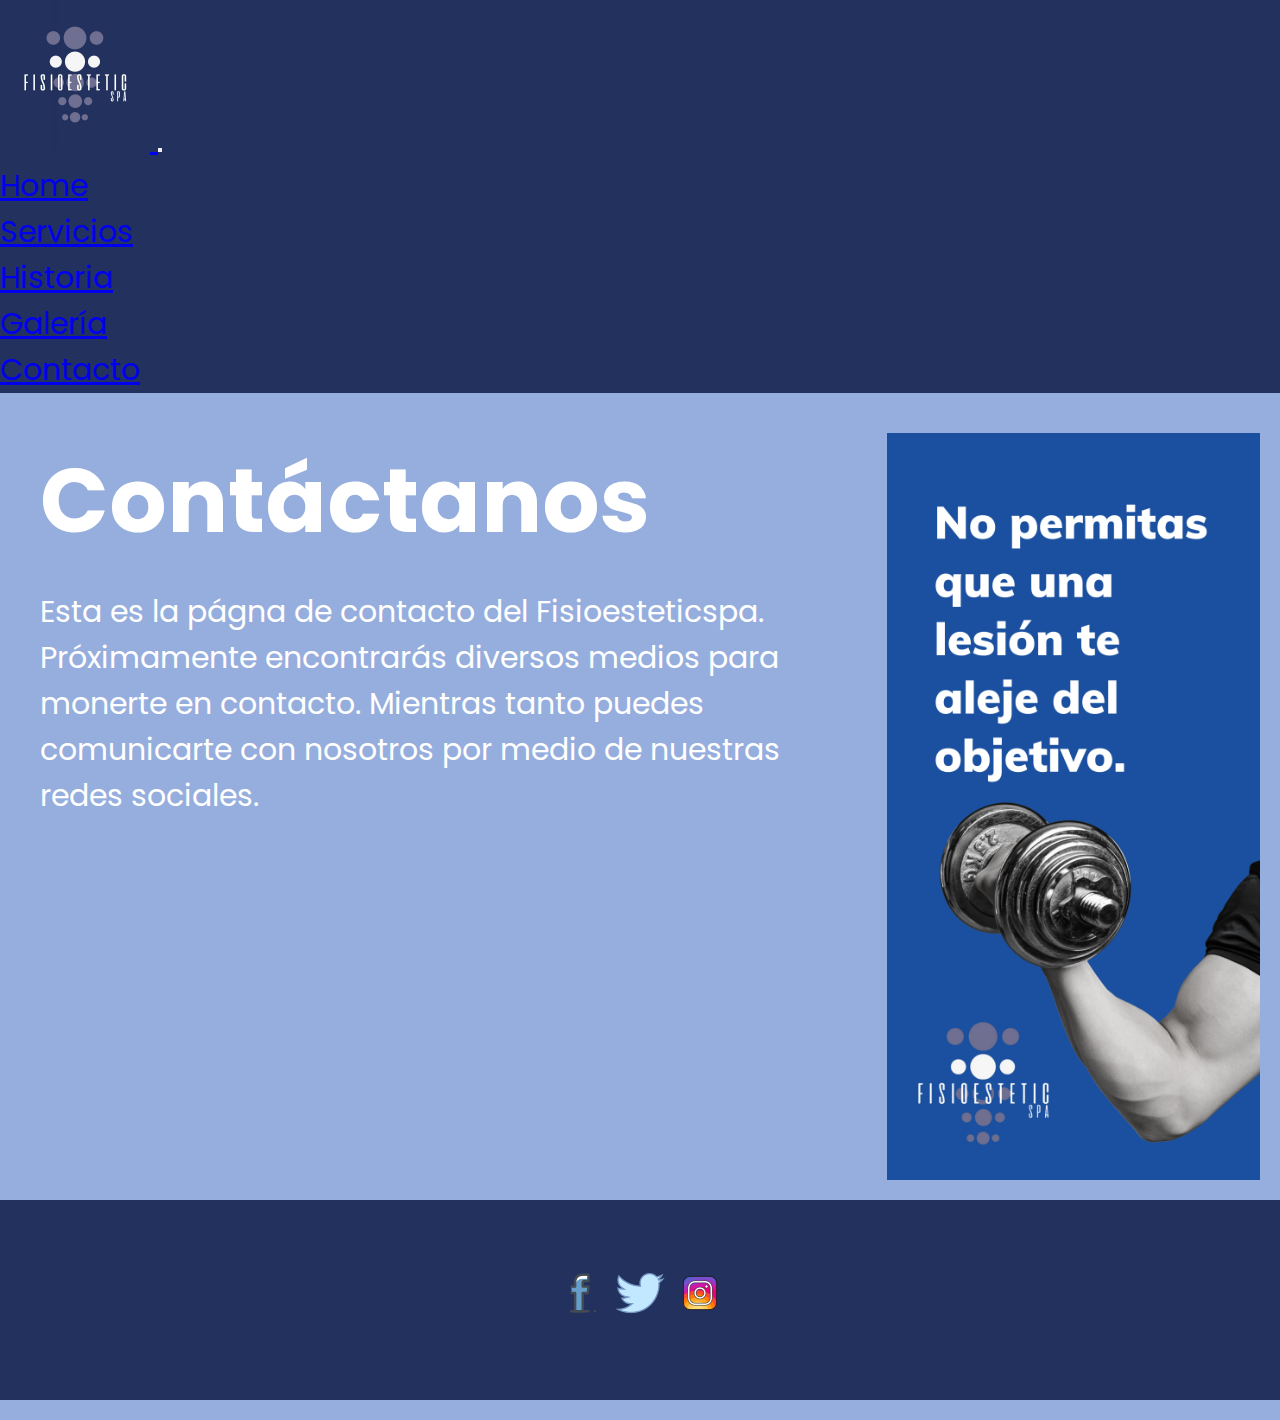
==== pages/contact.html @ 010b32df "V1.0" ====
<!DOCTYPE html>
<html lang="en">

<head>
    <meta charset="UTF-8">
    <meta http-equiv="X-UA-Compatible" content="IE=edge">
    <meta name="viewport" content="width=device-width, initial-scale=1.0">
    <link href="https://cdn.jsdelivr.net/npm/bootstrap@5.1.3/dist/css/bootstrap.min.css" rel="stylesheet"
        integrity="sha384-1BmE4kWBq78iYhFldvKuhfTAU6auU8tT94WrHftjDbrCEXSU1oBoqyl2QvZ6jIW3" crossorigin="anonymous">
    <link rel="stylesheet" href="../styles/styles.css">
    <title>Contacto</title>
</head>

<body>
    <!-- Bootstrap -->
    <header>
        <nav class="navbar navbar-expand-lg navbar-light colorfisioesteticspa">
            <div class="container-fluid">
                <a class="navbar-brand" href="../Index.html">
                    <img class="logobanner" src="../images/IMG-20201225-WA0024_Original.jpg"
                        alt="logo de fisioesteticspa">
                </a>
                <button class="navbar-toggler" type="button" data-bs-toggle="collapse" data-bs-target="#navbarNav"
                    aria-controls="navbarNav" aria-expanded="false" aria-label="Toggle navigation">
                    <span class="navbar-toggler-icon"></span>
                </button>
                <div class="collapse navbar-collapse" id="navbarNav">
                    <ul class="navbar-nav text-center">
                        <li class="nav-item">
                            <a class="nav-link active text-white" aria-current="page" href="../index.html">Home</a>
                        </li>
                        <li class="nav-item">
                            <a class="nav-link active text-white" href="../pages/services.html">Servicios</a>
                        </li>
                        <li class="nav-item">
                            <a class="nav-link active text-white" href="../pages/history.html">Historia</a>
                        </li>
                        <li class="nav-item">
                            <a class="nav-link active text-white" href="../pages/gallery.html">Galería</a>
                        </li>
                        <li class="nav-item">
                            <a class="nav-link active text-white" href="../pages/contact.html">Contacto</a>
                        </li>
                    </ul>
                </div>
            </div>
        </nav>
    </header>

    <!-- Fin de Bootstrap -->

    <div class="contenedor">
        <main class="contenido">
            <h1>Contáctanos</h1>
            <p>
                Esta es la págna de contacto del Fisioesteticspa. Próximamente encontrarás diversos
                medios para monerte en contacto. Mientras tanto puedes comunicarte con nosotros por medio de nuestras redes sociales.
            </p>
        </main>
        <aside class="sidebar">
            <img class="sidebarInicio" src="../images/no lesiones.png" alt="">
        </aside>
        <footer class="footer">
            <div>
                <a target="_blank" href="http://www.facebook.com"><img class="icon"
                        src="../images/icons8-facebook-52.png" alt="logo de facebook"></a>
                <a target="_blank" href="http://www.twitter.com"><img class="icon" src="../images/icons8-twitter-52.png"
                        alt="logo de twtter"></a>
                <a target="_blank" href="http://www.instagram.com"><img class="icon"
                        src="../images/icons8-instagram-52.png" alt="icono de instagram"></a>
            </div>
        </footer>
    </div>
    <script src="https://cdn.jsdelivr.net/npm/bootstrap@5.1.3/dist/js/bootstrap.bundle.min.js"
        integrity="sha384-ka7Sk0Gln4gmtz2MlQnikT1wXgYsOg+OMhuP+IlRH9sENBO0LRn5q+8nbTov4+1p" crossorigin="anonymous">
    </script>
</body>

</html>
---- styles/styles.css ----
@charset "UTF-8";
@import url("https://fonts.googleapis.com/css2?family=Poppins:ital@0;1&family=Roboto:ital@0;1&display=swap");
* {
  box-sizing: border-box;
  margin: 0;
  padding: 0;
}

/* Estilos SASS */
/* Anidando */
/* Diseño de páginas hecho con Grids */
.contenedor {
  width: 100%;
  max-width: 2000px;
  margin: 20px auto;
  display: grid;
  grid-gap: 20px;
  grid-template-columns: repeat(3, 1fr);
  grid-template-rows: repeat(4, auto);
  grid-template-areas: "header header header" "contenido contenido sidebar" "contenido contenido sidebar" "footer footer footer";
}
.contenedor .sidebar {
  grid-column: 3/4;
  background: #23315e;
  margin-right: 20px;
  margin-left: 20px;
  display: flex;
  align-items: center;
  align-content: center;
  min-height: 100px;
  grid-area: sidebar;
}
.contenedor .contenido {
  grid-area: contenido;
}
.contenedor .header {
  background: #23315e;
  color: #fff;
  grid-area: header;
}
.contenedor .footer {
  background: #23315e;
  grid-area: footer;
}

/* Pisado de Bootstrap */
.logobanner {
  height: 150px;
}

.sidebarInicio {
  width: 100%;
}

.colorfisioesteticspa {
  background-color: #23315e;
}

/* CSS de la galería (hecha con Flexbox)*/
.gallery {
  width: 100%;
  border: 5px groove #23315e;
}

.fila {
  display: flex;
  padding: 50px;
  flex-wrap: wrap;
}

.columna {
  flex: 25%;
}
.columna .gallery {
  grid-row-gap: 20px;
  grid-column-gap: 20px;
  -o-object-fit: cover;
     object-fit: cover;
}

/* Media Queries adicionales (para la galería) */
@media (max-width: 1000px) {
  .columna {
    flex: 30%;
  }
}
@media (max-width: 800px) {
  .columna {
    flex: 50%;
  }
}
@media (max-width: 600px) {
  .columna {
    flex: 100%;
  }
}
footer {
  background: #23315e;
  height: 200px;
  display: flex;
  justify-content: center;
  align-items: center;
}

/* Aplicando mixin */
body {
  background: #96aedd;
  color: rgb(255, 255, 255);
  font-size: 30px;
  font-family: "Poppins", sans-serif;
}

p {
  margin-left: 40px;
}

h1 {
  color: rgb(255, 255, 255);
  font-size: 90px;
  font-family: "Poppins", sans-serif;
  margin-bottom: 20px;
  margin-left: 40px;
}

/* Diseño de páginas hecho con Grids */
.contenedor > div,
.contenedor .contenido .contenedor .sidebar .contenedor .footer {
  background: #fff;
  padding: 20px;
  border-radius: 4px;
}

/* Responsive disposición de páginas*/
@media screen and (max-width: 768px) {
  .contenedor {
    grid-template-areas: "header header header" "contenido contenido contenido" "sidebar sidebar sidebar" "footer footer footer";
  }
}/*# sourceMappingURL=styles.css.map */
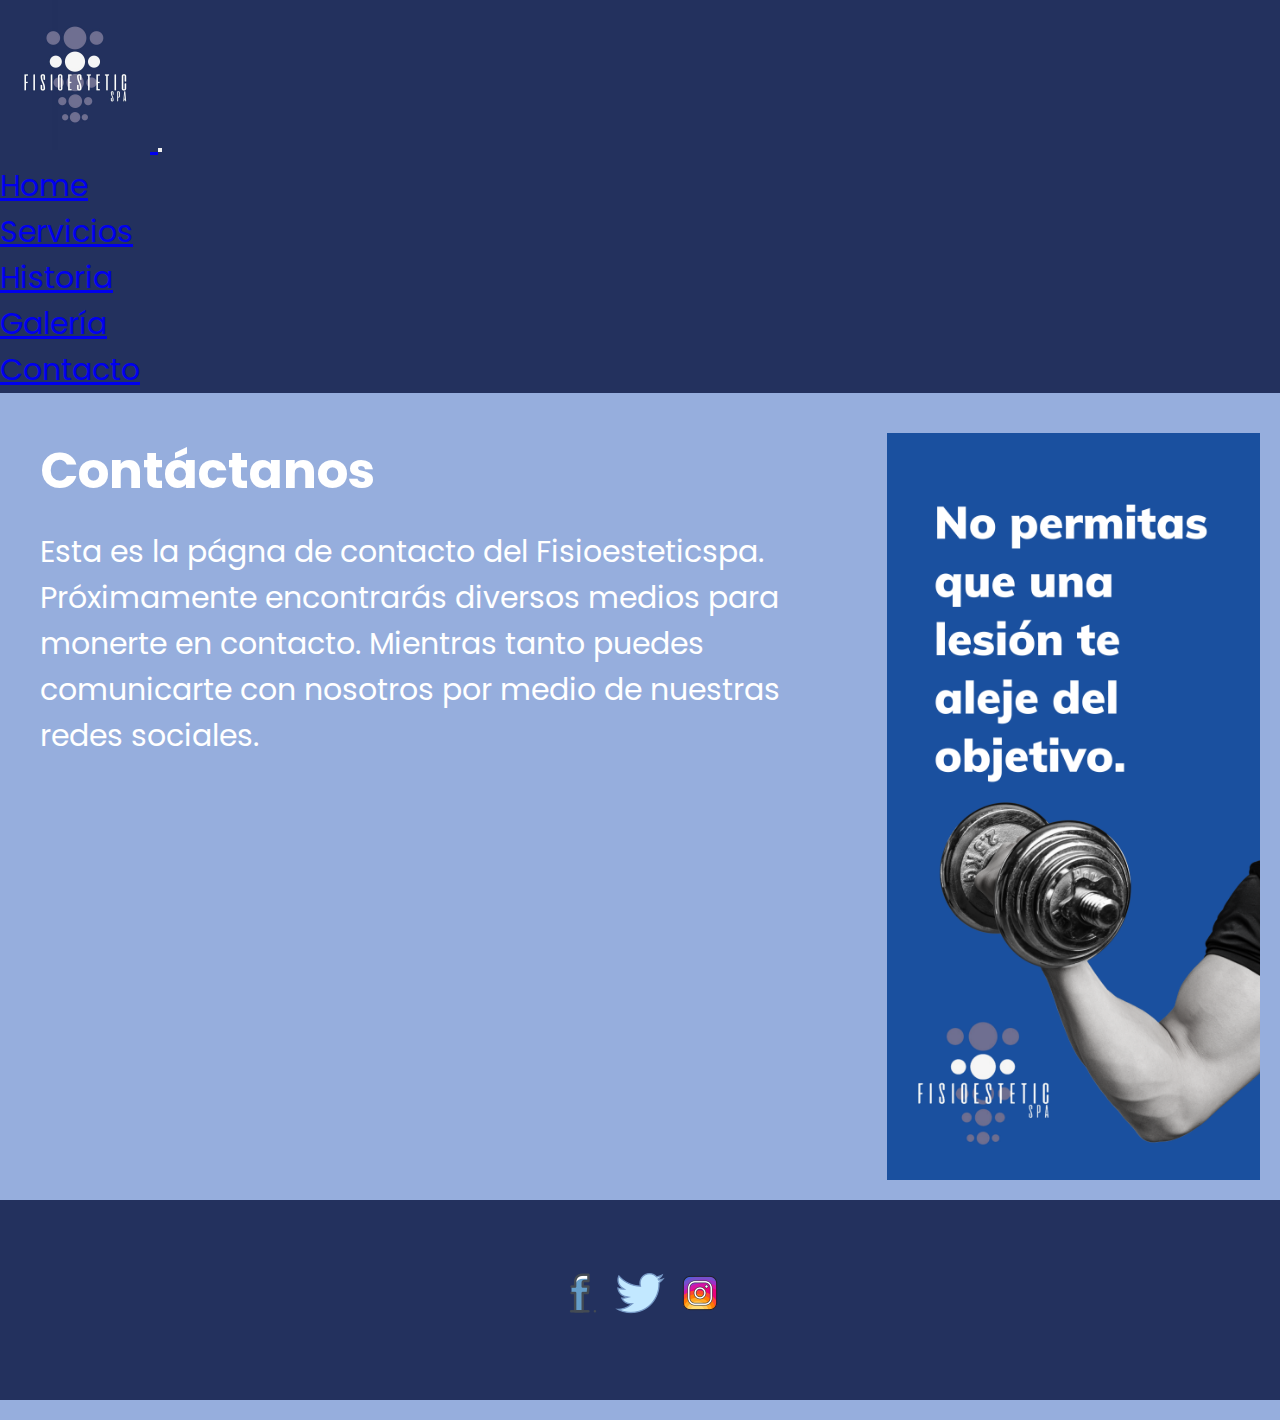
==== commit 04e6cb9e: "cierre de >" ====
--- a/pages/contact.html
+++ b/pages/contact.html
@@ -5,6 +5,14 @@
     <meta charset="UTF-8">
     <meta http-equiv="X-UA-Compatible" content="IE=edge">
     <meta name="viewport" content="width=device-width, initial-scale=1.0">
+    <meta 
+    name="description"
+    content="Medios de contacto para agendar una consulta gratuita"
+    >
+    <meta
+    name="keywords"
+    content="Consulta de fisioterapia gratuita, gratis, agendar cita"
+    >
     <link href="https://cdn.jsdelivr.net/npm/bootstrap@5.1.3/dist/css/bootstrap.min.css" rel="stylesheet"
         integrity="sha384-1BmE4kWBq78iYhFldvKuhfTAU6auU8tT94WrHftjDbrCEXSU1oBoqyl2QvZ6jIW3" crossorigin="anonymous">
     <link rel="stylesheet" href="../styles/styles.css">
--- a/styles/styles.css
+++ b/styles/styles.css
@@ -116,7 +116,7 @@
 
 h1 {
   color: rgb(255, 255, 255);
-  font-size: 90px;
+  font-size: 50px;
   font-family: "Poppins", sans-serif;
   margin-bottom: 20px;
   margin-left: 40px;
